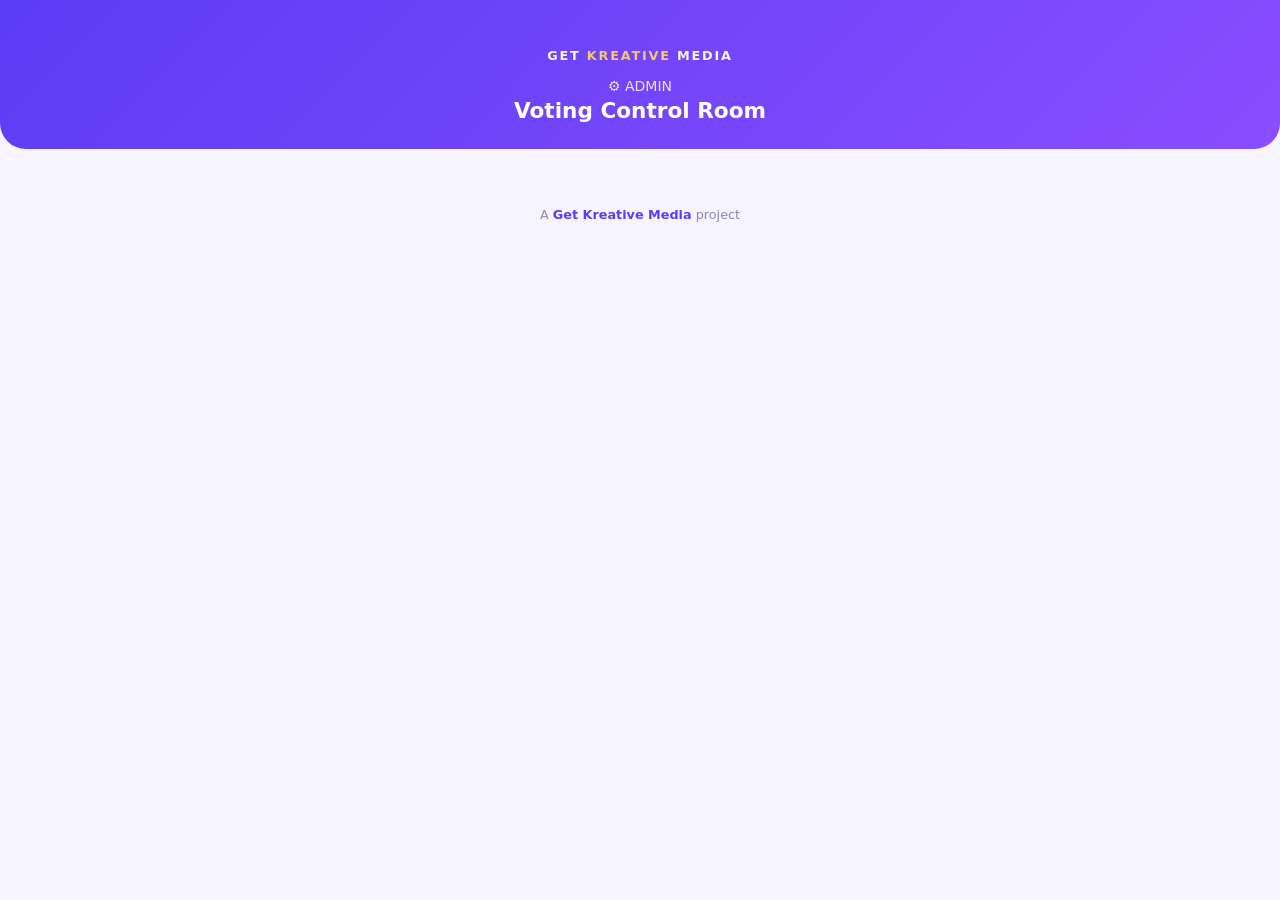
==== youth-sunday-voting/admin.html @ a2f6e1a0 "Add files via upload" ====
<!DOCTYPE html>
<html lang="en">
<head>
  <meta charset="UTF-8">
  <meta name="viewport" content="width=device-width, initial-scale=1">
  <title>Admin — Get Kreative Voting</title>
  <link href="https://cdn.jsdelivr.net/npm/bootstrap@5.3.3/dist/css/bootstrap.min.css" rel="stylesheet">
  <link href="style.css" rel="stylesheet">
</head>
<body>
  <div class="hero">
    <img src="logo.png" alt="Get Kreative" class="gk-logo" onerror="this.style.display='none'"><br>
    <div class="gk-wordmark mb-2">Get <b>Kreative</b> Media</div>
    <small>⚙️ ADMIN</small>
    <h1>Voting Control Room</h1>
  </div>
  <div class="container-narrow" id="app"></div>
  <div class="gk-footer">A <b>Get Kreative Media</b> project</div>
  <div id="flash" class="flash d-none"></div>

  <script src="https://cdn.jsdelivr.net/npm/@supabase/supabase-js@2"></script>
  <script src="https://cdnjs.cloudflare.com/ajax/libs/qrcodejs/1.0.0/qrcode.min.js"></script>
  <script src="config.js"></script>
  <script>
    let rooms = [], cur = null, parts = [], chan = null;
    init();

    function flash(msg) { const f = $("#flash"); f.textContent = msg; f.classList.remove("d-none"); setTimeout(() => f.classList.add("d-none"), 2200); }

    async function init() {
      const { data: { session } } = await sb.auth.getSession();
      if (session && !session.user.is_anonymous) return afterLogin();
      showLogin();
    }

    function showLogin(err = "") {
      $("#app").innerHTML = `
        <div class="card card-p"><div class="card-body">
          <h5 class="mb-3">Admin login</h5>
          ${err ? `<div class="alert alert-danger py-2">${esc(err)}</div>` : ""}
          <form onsubmit="login(event)">
            <input class="form-control mb-2" type="email" name="email" placeholder="Email" required autocomplete="username">
            <input class="form-control mb-3" type="password" name="password" placeholder="Password" required autocomplete="current-password">
            <button class="btn-brand w-100">Log in</button>
          </form>
        </div></div>`;
    }

    async function login(e) {
      e.preventDefault();
      const f = e.target;
      const { error } = await sb.auth.signInWithPassword({ email: f.email.value, password: f.password.value });
      if (error) return showLogin(error.message);
      afterLogin();
    }

    async function afterLogin() {
      const { data: { user } } = await sb.auth.getUser();
      const { data } = await sb.from("admins").select("user_id").eq("user_id", user.id).maybeSingle();
      if (!data) { await sb.auth.signOut(); return showLogin("This account is not an admin."); }
      loadRooms();
    }

    async function logout() { await sb.auth.signOut(); showLogin(); }

    // ---------- Room list ----------
    async function loadRooms() {
      const { data } = await sb.from("rooms").select("*").order("created_at", { ascending: false });
      rooms = data || [];
      viewList();
    }

    function badge(s) {
      return s === "open" ? '<span class="badge text-bg-success">Open</span>'
        : s === "closed" ? '<span class="badge text-bg-secondary">Closed</span>'
        : '<span class="badge text-bg-warning">Draft</span>';
    }

    function viewList() {
      cur = null;
      if (chan) { sb.removeChannel(chan); chan = null; }
      $("#app").innerHTML = `
        <div class="d-flex justify-content-between align-items-center mb-3">
          <h5 class="mb-0">Your sessions</h5>
          <button class="btn btn-sm btn-outline-secondary" onclick="logout()">Log out</button>
        </div>
        ${rooms.map(r => `
          <button class="btn btn-light card-p w-100 text-start p-3 mb-2" onclick="manage('${r.id}')">
            <div class="d-flex justify-content-between"><b>${esc(r.title)}</b>${badge(r.status)}</div>
            <small class="text-muted">${esc(r.description || "")}</small>
          </button>`).join("") || '<p class="text-muted">No sessions yet — create your first one below.</p>'}
        <div class="card card-p mt-4"><div class="card-body">
          <h6>➕ New session</h6>
          <form onsubmit="createRoom(event)">
            <input class="form-control mb-2" name="title" placeholder="Title e.g. Youth Sunday Presentations" required>
            <textarea class="form-control mb-3" name="description" rows="2" placeholder="Description (optional)"></textarea>
            <button class="btn-brand w-100">Create session</button>
          </form>
        </div></div>`;
    }

    async function createRoom(e) {
      e.preventDefault();
      const f = e.target;
      const { data, error } = await sb.from("rooms").insert({ title: f.title.value.trim(), description: f.description.value.trim() || null }).select().single();
      if (error) return alert(error.message);
      rooms.unshift(data);
      manage(data.id);
    }

    // ---------- Manage one room ----------
    async function manage(id) {
      cur = rooms.find(r => r.id === id);
      await loadParts();
      shell();
      renderParts();
      if (chan) sb.removeChannel(chan);
      chan = sb.channel("admin-" + id)
        .on("postgres_changes", { event: "*", schema: "public", table: "participants", filter: "room_id=eq." + id }, async () => { await loadParts(); renderParts(); })
        .subscribe();
    }

    async function loadParts() {
      const { data } = await sb.from("participants").select("*").eq("room_id", cur.id)
        .order("vote_count", { ascending: false }).order("created_at");
      parts = data || [];
    }

    function shell() {
      const voterUrl = new URL("index.html?room=" + cur.id, location.href).href;
      const screenUrl = new URL("screen.html?room=" + cur.id, location.href).href;
      $("#app").innerHTML = `
        <button class="btn btn-sm btn-link px-0 mb-2" onclick="loadRooms()">← All sessions</button>
        <div class="card card-p mb-3"><div class="card-body">
          <div class="d-flex justify-content-between align-items-start">
            <div><h5 class="mb-1">${esc(cur.title)}</h5><div class="small text-muted">${esc(cur.description || "")}</div></div>
            ${badge(cur.status)}
          </div>
          <div class="d-grid gap-2 mt-3">
            ${cur.status !== "open" ? `<button class="btn btn-success" onclick="setStatus('open')">▶ Open voting</button>` : ""}
            ${cur.status === "open" ? `<button class="btn btn-danger" onclick="setStatus('closed')">⏹ Close voting &amp; reveal winner</button>` : ""}
            ${cur.status === "closed" ? `<button class="btn btn-outline-secondary" onclick="setStatus('draft')">Back to draft</button>` : ""}
          </div>
        </div></div>

        <div class="card card-p mb-3"><div class="card-body text-center">
          <h6>📲 Share with the congregation</h6>
          <div id="qr" class="d-flex justify-content-center my-2"></div>
          <div class="input-group input-group-sm mb-2"><input class="form-control" readonly value="${voterUrl}" id="vlink"><button class="btn btn-outline-primary" onclick="copy('vlink')">Copy</button></div>
          <a class="btn btn-sm btn-outline-dark" href="${screenUrl}" target="_blank">🖥️ Open big-screen results</a>
        </div></div>

        <div class="card card-p mb-3"><div class="card-body">
          <h6>➕ Add participant</h6>
          <form onsubmit="addPart(event)">
            <input class="form-control mb-2" name="name" placeholder="Participant name" required>
            <input class="form-control mb-2" name="project" placeholder="Presentation / project title" required>
            <textarea class="form-control mb-3" name="description" rows="2" placeholder="Short description (optional)"></textarea>
            <button class="btn-brand w-100">Add participant</button>
          </form>
        </div></div>

        <h6 class="mb-2">Participants &amp; live votes</h6>
        <div id="plist"></div>

        <div class="d-grid gap-2 mt-4 mb-5">
          <button class="btn btn-outline-warning" onclick="resetVotes()">↺ Reset all votes to 0</button>
          <button class="btn btn-outline-danger" onclick="delRoom()">🗑 Delete this session</button>
        </div>`;
      new QRCode($("#qr"), { text: voterUrl, width: 170, height: 170 });
    }

    function renderParts() {
      const el = $("#plist"); if (!el) return;
      if (!parts.length) { el.innerHTML = '<p class="text-muted">No participants yet.</p>'; return; }
      const total = parts.reduce((a, b) => a + b.vote_count, 0);
      el.innerHTML = `<div class="small text-muted mb-2">${total} total votes</div>` + leaderboardHTML(parts) +
        `<details class="mt-2"><summary class="small text-muted">Remove a participant</summary>` +
        parts.map(p => `<div class="d-flex justify-content-between align-items-center py-1"><span>${esc(p.name)}</span><button class="btn btn-sm btn-outline-danger" onclick="delPart('${p.id}')">Remove</button></div>`).join("") +
        `</details>`;
    }

    async function setStatus(s) {
      if (s === "closed" && !confirm("Close voting? Members won't be able to vote or change votes.")) return;
      const { error } = await sb.from("rooms").update({ status: s }).eq("id", cur.id);
      if (error) return alert(error.message);
      cur.status = s; shell(); renderParts();
      flash(s === "open" ? "Voting is OPEN" : s === "closed" ? "Voting closed" : "Back to draft");
    }

    async function addPart(e) {
      e.preventDefault();
      const f = e.target;
      const { error } = await sb.from("participants").insert({
        room_id: cur.id, name: f.name.value.trim(), project: f.project.value.trim(), description: f.description.value.trim() || null });
      if (error) return alert(error.message);
      f.reset(); await loadParts(); renderParts(); flash("Participant added");
    }

    async function delPart(id) {
      if (!confirm("Remove this participant and their votes?")) return;
      await sb.from("participants").delete().eq("id", id);
      await loadParts(); renderParts();
    }

    async function resetVotes() {
      if (!confirm("Reset ALL votes in this session to zero?")) return;
      const { error } = await sb.rpc("reset_room_votes", { p_room: cur.id });
      if (error) return alert(error.message);
      await loadParts(); renderParts(); flash("Votes reset");
    }

    async function delRoom() {
      if (!confirm("Delete this whole session? This cannot be undone.")) return;
      await sb.from("rooms").delete().eq("id", cur.id);
      await loadRooms();
    }

    function copy(id) { const i = document.getElementById(id); i.select(); navigator.clipboard?.writeText(i.value); flash("Link copied"); }
  </script>
</body>
</html>
---- youth-sunday-voting/style.css ----
/* ===== GET KREATIVE BRAND COLOURS — change these 3 lines to match your official palette ===== */
:root { --brand: #5b3df5; --brand2: #ff7a59; --bg: #f5f4ff; }
/* ============================================================================================ */
.gk-logo { height: 46px; width: auto; max-width: 160px; object-fit: contain; margin-bottom: .35rem; }
.gk-wordmark { font-weight: 800; letter-spacing: .14em; font-size: .8rem; text-transform: uppercase; opacity: .95; }
.gk-wordmark b { color: #ffd166; }
.gk-footer { text-align: center; padding: 1.5rem 1rem 2rem; color: #8b87b8; font-size: .8rem; }
.gk-footer b { color: var(--brand); }
.screen-body .gk-footer { color: #b9b4e8; }
.screen-body .gk-footer b { color: #ffd166; }
body { background: var(--bg); font-family: system-ui, -apple-system, "Segoe UI", Roboto, sans-serif; -webkit-tap-highlight-color: transparent; }
.hero { background: linear-gradient(135deg, #5b3df5, #8a4dff); color: #fff; padding: 1.4rem 1rem 1.6rem; border-radius: 0 0 26px 26px; text-align: center; }
.hero h1 { font-size: 1.35rem; font-weight: 800; margin: 0; }
.hero small { opacity: .85; }
.container-narrow { max-width: 580px; margin: 0 auto; padding: 1rem; }
.card-p { border: 0; border-radius: 18px; box-shadow: 0 4px 14px rgba(91, 61, 245, .10); }
.btn-brand { background: var(--brand); color: #fff; border: 0; border-radius: 12px; padding: .8rem 1rem; font-weight: 600; }
.btn-brand:hover, .btn-brand:focus { background: #4a2fe0; color: #fff; }
.btn-voted { background: #16a34a; color: #fff; border: 0; border-radius: 12px; padding: .8rem 1rem; font-weight: 600; }
.bar { height: 12px; border-radius: 99px; background: #e8e6fb; overflow: hidden; }
.bar > span { display: block; height: 100%; background: linear-gradient(90deg, var(--brand), var(--brand2)); transition: width .6s ease; }
.rank { flex: 0 0 auto; width: 36px; height: 36px; border-radius: 50%; background: #ede9ff; color: var(--brand); display: grid; place-items: center; font-weight: 700; }
.rank.r1 { background: #facc15; color: #422006; }
.rank-big { width: 56px; height: 56px; font-size: 1.5rem; }
.leader { outline: 2px solid #facc15; }
.min-w-0 { min-width: 0; }
.nav-pills .nav-link { border-radius: 12px; font-weight: 600; color: var(--brand); }
.nav-pills .nav-link.active { background: var(--brand); color: #fff; }
.flash { position: fixed; left: 50%; bottom: 20px; transform: translateX(-50%); background: #111827; color: #fff; padding: .7rem 1.2rem; border-radius: 99px; z-index: 99; font-weight: 600; box-shadow: 0 6px 20px rgba(0,0,0,.25); }
.form-control, .form-select { border-radius: 12px; padding: .7rem .9rem; font-size: 16px; } /* 16px stops iPhone zoom */
.screen-body { background: #0f0b2e; color: #fff; min-height: 100vh; }
.screen-body .card-p { background: #1c1650; color: #fff; }
.screen-body .text-muted { color: #b9b4e8 !important; }
.screen-body .bar { background: #2e2780; }
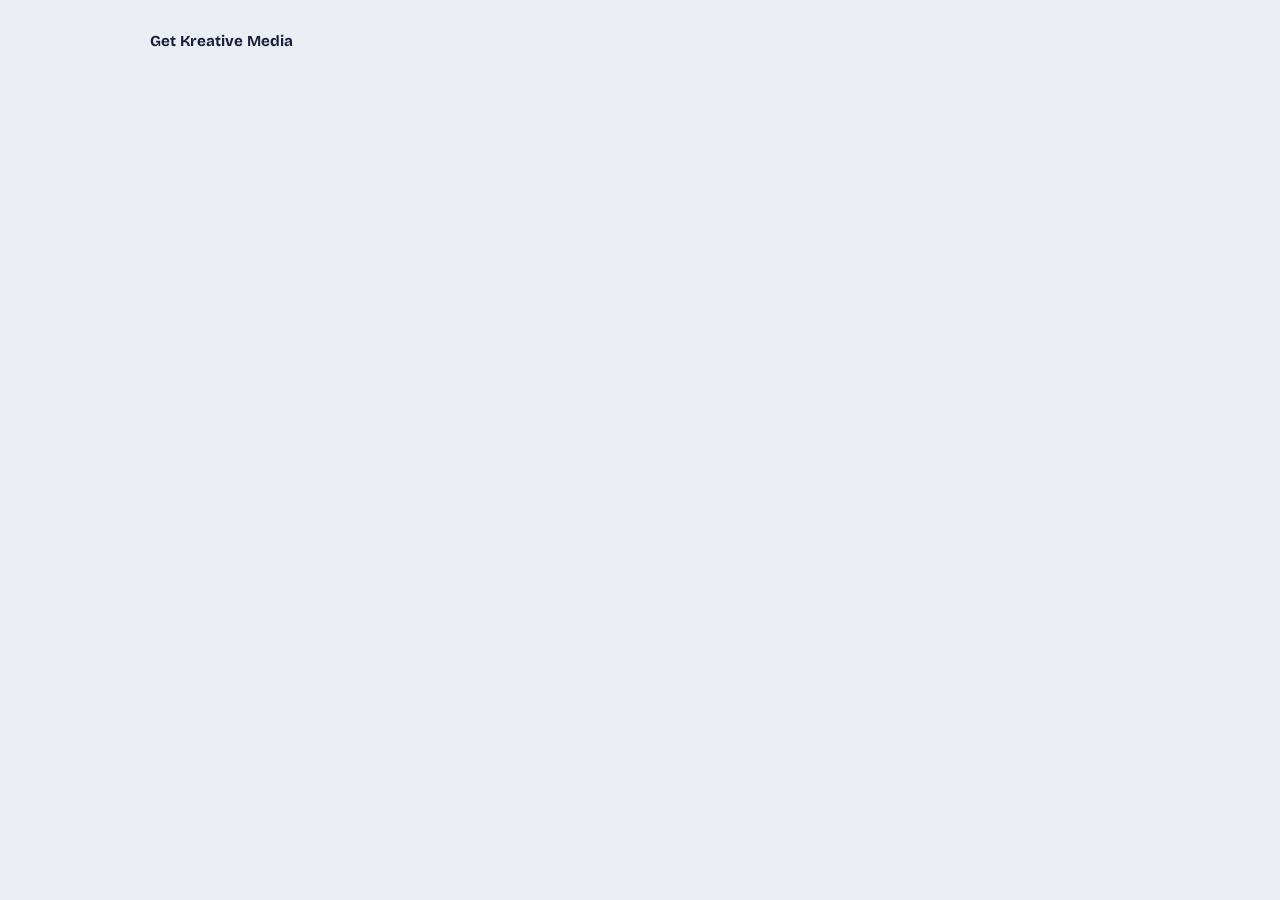
==== commit ea8f0767: "Add files via upload" ====
--- a/youth-sunday-voting/admin.html
+++ b/youth-sunday-voting/admin.html
@@ -3,29 +3,28 @@
 <head>
   <meta charset="UTF-8">
   <meta name="viewport" content="width=device-width, initial-scale=1">
-  <title>Admin — Get Kreative Voting</title>
-  <link href="https://cdn.jsdelivr.net/npm/bootstrap@5.3.3/dist/css/bootstrap.min.css" rel="stylesheet">
+  <meta name="theme-color" content="#5b3df5">
+  <title>Admin | Get Kreative Voting</title>
   <link href="style.css" rel="stylesheet">
 </head>
 <body>
-  <div class="hero">
-    <img src="logo.png" alt="Get Kreative" class="gk-logo" onerror="this.style.display='none'"><br>
-    <div class="gk-wordmark mb-2">Get <b>Kreative</b> Media</div>
-    <small>⚙️ ADMIN</small>
-    <h1>Voting Control Room</h1>
-  </div>
-  <div class="container-narrow" id="app"></div>
-  <div class="gk-footer">A <b>Get Kreative Media</b> project</div>
-  <div id="flash" class="flash d-none"></div>
+  <main class="wrap">
+    <div class="topbar">
+      <div class="brand"><img src="logo.png" alt="" onerror="this.style.display='none'"><span>Get Kreative Media</span></div>
+      <div id="navRight"></div>
+    </div>
+    <div id="app"></div>
+  </main>
+
+  <div id="toast" class="toast" role="status" aria-live="polite" hidden></div>
 
   <script src="https://cdn.jsdelivr.net/npm/@supabase/supabase-js@2"></script>
   <script src="https://cdnjs.cloudflare.com/ajax/libs/qrcodejs/1.0.0/qrcode.min.js"></script>
   <script src="config.js"></script>
+  <script src="ui.js"></script>
   <script>
     let rooms = [], cur = null, parts = [], chan = null;
     init();
-
-    function flash(msg) { const f = $("#flash"); f.textContent = msg; f.classList.remove("d-none"); setTimeout(() => f.classList.add("d-none"), 2200); }
 
     async function init() {
       const { data: { session } } = await sb.auth.getSession();
@@ -33,159 +32,153 @@
       showLogin();
     }
 
+    // ---------- Login ----------
     function showLogin(err = "") {
-      $("#app").innerHTML = `
-        <div class="card card-p"><div class="card-body">
-          <h5 class="mb-3">Admin login</h5>
-          ${err ? `<div class="alert alert-danger py-2">${esc(err)}</div>` : ""}
-          <form onsubmit="login(event)">
-            <input class="form-control mb-2" type="email" name="email" placeholder="Email" required autocomplete="username">
-            <input class="form-control mb-3" type="password" name="password" placeholder="Password" required autocomplete="current-password">
-            <button class="btn-brand w-100">Log in</button>
-          </form>
-        </div></div>`;
+      $("#navRight").innerHTML = "";
+      $("#app").innerHTML = '<div class="narrow"><div class="tile t-brand" style="padding:24px">' +
+        '<h1 style="font-size:2rem;font-weight:800;letter-spacing:-.03em;line-height:1">Admin login</h1>' +
+        '<p style="margin:8px 0 18px;opacity:.9">Sign in to manage voting sessions.</p>' +
+        (err ? '<div class="note" style="margin-bottom:14px;color:var(--ink)"><b>Could not sign in</b>' + esc(err) + "</div>" : "") +
+        '<form class="form" onsubmit="login(event)">' +
+        '<label>Email<input class="field" type="email" name="email" required autocomplete="username"></label>' +
+        '<label>Password<input class="field" type="password" name="password" required autocomplete="current-password"></label>' +
+        '<button class="btn light block">Log in</button></form></div></div>';
     }
 
     async function login(e) {
       e.preventDefault();
       const f = e.target;
       const { error } = await sb.auth.signInWithPassword({ email: f.email.value, password: f.password.value });
-      if (error) return showLogin(error.message);
+      if (error) return showLogin("Check your email and password and try again.");
       afterLogin();
     }
 
     async function afterLogin() {
       const { data: { user } } = await sb.auth.getUser();
       const { data } = await sb.from("admins").select("user_id").eq("user_id", user.id).maybeSingle();
-      if (!data) { await sb.auth.signOut(); return showLogin("This account is not an admin."); }
+      if (!data) { await sb.auth.signOut(); return showLogin("This account is not set up as an admin. Run the admin SQL from the README with this email."); }
+      $("#navRight").innerHTML = '<button class="btn small ghost" onclick="logout()">Log out</button>';
       loadRooms();
     }
 
     async function logout() { await sb.auth.signOut(); showLogin(); }
 
-    // ---------- Room list ----------
+    // ---------- Session list ----------
     async function loadRooms() {
       const { data } = await sb.from("rooms").select("*").order("created_at", { ascending: false });
       rooms = data || [];
       viewList();
     }
 
-    function badge(s) {
-      return s === "open" ? '<span class="badge text-bg-success">Open</span>'
-        : s === "closed" ? '<span class="badge text-bg-secondary">Closed</span>'
-        : '<span class="badge text-bg-warning">Draft</span>';
+    function pill(s) {
+      const label = s === "open" ? "Voting open" : s === "closed" ? "Voting closed" : "Draft";
+      const dot = s === "open" ? '<span class="dot"></span>' : '<span class="dot off"></span>';
+      return '<span class="pill dark">' + dot + label + "</span>";
     }
 
     function viewList() {
       cur = null;
       if (chan) { sb.removeChannel(chan); chan = null; }
-      $("#app").innerHTML = `
-        <div class="d-flex justify-content-between align-items-center mb-3">
-          <h5 class="mb-0">Your sessions</h5>
-          <button class="btn btn-sm btn-outline-secondary" onclick="logout()">Log out</button>
-        </div>
-        ${rooms.map(r => `
-          <button class="btn btn-light card-p w-100 text-start p-3 mb-2" onclick="manage('${r.id}')">
-            <div class="d-flex justify-content-between"><b>${esc(r.title)}</b>${badge(r.status)}</div>
-            <small class="text-muted">${esc(r.description || "")}</small>
-          </button>`).join("") || '<p class="text-muted">No sessions yet — create your first one below.</p>'}
-        <div class="card card-p mt-4"><div class="card-body">
-          <h6>➕ New session</h6>
-          <form onsubmit="createRoom(event)">
-            <input class="form-control mb-2" name="title" placeholder="Title e.g. Youth Sunday Presentations" required>
-            <textarea class="form-control mb-3" name="description" rows="2" placeholder="Description (optional)"></textarea>
-            <button class="btn-brand w-100">Create session</button>
-          </form>
-        </div></div>`;
+      $("#app").innerHTML = '<div class="bento">' +
+        '<div class="tile t-brand span-all" style="min-height:170px;display:flex;flex-direction:column;justify-content:flex-end">' +
+        '<h1 style="font-size:clamp(2rem,8vw,3.2rem);font-weight:800;letter-spacing:-.03em;line-height:1">Your sessions</h1>' +
+        '<p style="margin-top:8px;opacity:.9">Create a session, add the participants, then open voting.</p></div>' +
+        rooms.map((r) => '<button class="tile session" data-room="' + r.id + '">' + pill(r.status) +
+          "<b>" + esc(r.title) + '</b><span class="sub">' + esc(r.description || "No description") + "</span></button>").join("") +
+        '<div class="tile t-sun span-2"><h2 style="font-size:1.4rem;font-weight:800;letter-spacing:-.02em;margin-bottom:12px">New session</h2>' +
+        '<form class="form" onsubmit="createRoom(event)">' +
+        '<label>Title<input class="field" name="title" placeholder="Youth Sunday Presentations" required></label>' +
+        '<label>Description (optional)<textarea class="field" name="description" rows="2"></textarea></label>' +
+        '<button class="btn block">Create session</button></form></div></div>';
+      $("#app").querySelectorAll("[data-room]").forEach((b) => (b.onclick = () => manage(b.dataset.room)));
     }
 
     async function createRoom(e) {
       e.preventDefault();
       const f = e.target;
       const { data, error } = await sb.from("rooms").insert({ title: f.title.value.trim(), description: f.description.value.trim() || null }).select().single();
-      if (error) return alert(error.message);
+      if (error) return toast("Couldn't create the session: " + error.message);
       rooms.unshift(data);
       manage(data.id);
     }
 
-    // ---------- Manage one room ----------
+    // ---------- One session ----------
     async function manage(id) {
-      cur = rooms.find(r => r.id === id);
+      cur = rooms.find((r) => r.id === id);
       await loadParts();
       shell();
-      renderParts();
+      paint();
       if (chan) sb.removeChannel(chan);
       chan = sb.channel("admin-" + id)
-        .on("postgres_changes", { event: "*", schema: "public", table: "participants", filter: "room_id=eq." + id }, async () => { await loadParts(); renderParts(); })
+        .on("postgres_changes", { event: "*", schema: "public", table: "participants", filter: "room_id=eq." + id }, async () => { await loadParts(); paint(); })
         .subscribe();
     }
 
     async function loadParts() {
       const { data } = await sb.from("participants").select("*").eq("room_id", cur.id)
         .order("vote_count", { ascending: false }).order("created_at");
-      parts = data || [];
+      parts = sortedByVotes(data || []);
     }
 
     function shell() {
       const voterUrl = new URL("index.html?room=" + cur.id, location.href).href;
       const screenUrl = new URL("screen.html?room=" + cur.id, location.href).href;
-      $("#app").innerHTML = `
-        <button class="btn btn-sm btn-link px-0 mb-2" onclick="loadRooms()">← All sessions</button>
-        <div class="card card-p mb-3"><div class="card-body">
-          <div class="d-flex justify-content-between align-items-start">
-            <div><h5 class="mb-1">${esc(cur.title)}</h5><div class="small text-muted">${esc(cur.description || "")}</div></div>
-            ${badge(cur.status)}
-          </div>
-          <div class="d-grid gap-2 mt-3">
-            ${cur.status !== "open" ? `<button class="btn btn-success" onclick="setStatus('open')">▶ Open voting</button>` : ""}
-            ${cur.status === "open" ? `<button class="btn btn-danger" onclick="setStatus('closed')">⏹ Close voting &amp; reveal winner</button>` : ""}
-            ${cur.status === "closed" ? `<button class="btn btn-outline-secondary" onclick="setStatus('draft')">Back to draft</button>` : ""}
-          </div>
-        </div></div>
-
-        <div class="card card-p mb-3"><div class="card-body text-center">
-          <h6>📲 Share with the congregation</h6>
-          <div id="qr" class="d-flex justify-content-center my-2"></div>
-          <div class="input-group input-group-sm mb-2"><input class="form-control" readonly value="${voterUrl}" id="vlink"><button class="btn btn-outline-primary" onclick="copy('vlink')">Copy</button></div>
-          <a class="btn btn-sm btn-outline-dark" href="${screenUrl}" target="_blank">🖥️ Open big-screen results</a>
-        </div></div>
-
-        <div class="card card-p mb-3"><div class="card-body">
-          <h6>➕ Add participant</h6>
-          <form onsubmit="addPart(event)">
-            <input class="form-control mb-2" name="name" placeholder="Participant name" required>
-            <input class="form-control mb-2" name="project" placeholder="Presentation / project title" required>
-            <textarea class="form-control mb-3" name="description" rows="2" placeholder="Short description (optional)"></textarea>
-            <button class="btn-brand w-100">Add participant</button>
-          </form>
-        </div></div>
-
-        <h6 class="mb-2">Participants &amp; live votes</h6>
-        <div id="plist"></div>
-
-        <div class="d-grid gap-2 mt-4 mb-5">
-          <button class="btn btn-outline-warning" onclick="resetVotes()">↺ Reset all votes to 0</button>
-          <button class="btn btn-outline-danger" onclick="delRoom()">🗑 Delete this session</button>
-        </div>`;
-      new QRCode($("#qr"), { text: voterUrl, width: 170, height: 170 });
-    }
-
-    function renderParts() {
-      const el = $("#plist"); if (!el) return;
-      if (!parts.length) { el.innerHTML = '<p class="text-muted">No participants yet.</p>'; return; }
+      const action =
+        cur.status !== "open" ? '<button class="btn go" onclick="setStatus(\'open\')">Open voting</button>' :
+        '<button class="btn stop" onclick="setStatus(\'closed\')">Close voting and show winner</button>';
+      const back = cur.status === "closed" ? '<button class="link" onclick="setStatus(\'draft\')" style="margin-top:4px">Move back to draft</button>' : "";
+
+      $("#app").innerHTML =
+        '<button class="link" onclick="loadRooms()" style="margin:0 2px 12px">Back to all sessions</button>' +
+        '<div class="bento">' +
+          '<div class="tile t-brand hero-title">' + pill(cur.status).replace("pill dark", "pill") +
+            "<h1>" + esc(cur.title) + '</h1><p class="lede">' + esc(cur.description || "") + "</p>" +
+            '<div style="display:grid;gap:6px;justify-items:start">' + action + back + "</div></div>" +
+          '<div class="tile t-sun stat"><div class="num" id="aVotes">0</div><div class="cap">votes cast</div></div>' +
+          '<div class="tile t-mint stat"><div class="num" id="aParts">0</div><div class="cap" id="aPartsCap">participants</div></div>' +
+          '<div class="tile t-white sharebox span-2"><b>Share with the congregation</b>' +
+            '<div class="qr" id="qr"></div>' +
+            '<div class="linkrow"><input class="field" readonly value="' + voterUrl + '" id="vlink" aria-label="Voting link"><button class="btn small" onclick="copyLink()">Copy</button></div>' +
+            '<a class="btn small ghost" href="' + screenUrl + '" target="_blank" rel="noopener">Open the big-screen results</a></div>' +
+        "</div>" +
+        '<h2 class="section">Live results</h2><div class="bento" id="board"></div>' +
+        '<h2 class="section">Participants</h2>' +
+        '<div class="bento">' +
+          '<div class="tile t-lilac span-2"><h3 style="font-size:1.25rem;font-weight:800;letter-spacing:-.02em;margin-bottom:12px">Add a participant</h3>' +
+            '<form class="form" onsubmit="addPart(event)">' +
+            '<label>Name<input class="field" name="name" required></label>' +
+            '<label>Presentation or project title<input class="field" name="project" required></label>' +
+            '<label>Short description (optional)<textarea class="field" name="description" rows="2"></textarea></label>' +
+            '<button class="btn block">Add participant</button></form></div>' +
+          '<div class="tile t-white span-2"><h3 style="font-size:1.25rem;font-weight:800;letter-spacing:-.02em;margin-bottom:8px">Remove a participant</h3><div id="manageList"></div></div>' +
+        "</div>" +
+        '<h2 class="section">Danger zone</h2>' +
+        '<div class="bento"><div class="tile t-white span-all" style="display:flex;flex-wrap:wrap;gap:10px">' +
+          '<button class="btn ghost" onclick="resetVotes()">Reset all votes to 0</button>' +
+          '<button class="btn stop" onclick="delRoom()">Delete this session</button></div></div>';
+      new QRCode($("#qr"), { text: voterUrl, width: 168, height: 168 });
+    }
+
+    function paint() {
+      if (!$("#board")) return;
       const total = parts.reduce((a, b) => a + b.vote_count, 0);
-      el.innerHTML = `<div class="small text-muted mb-2">${total} total votes</div>` + leaderboardHTML(parts) +
-        `<details class="mt-2"><summary class="small text-muted">Remove a participant</summary>` +
-        parts.map(p => `<div class="d-flex justify-content-between align-items-center py-1"><span>${esc(p.name)}</span><button class="btn btn-sm btn-outline-danger" onclick="delPart('${p.id}')">Remove</button></div>`).join("") +
-        `</details>`;
+      $("#aVotes").textContent = total;
+      $("#aParts").textContent = parts.length;
+      $("#aPartsCap").textContent = parts.length === 1 ? "participant" : "participants";
+      renderBoard($("#board"), parts, { closed: cur.status === "closed" });
+      $("#manageList").innerHTML = parts.length
+        ? parts.map((p) => '<div class="manage-row"><span>' + esc(p.name) + '</span><button class="btn small ghost" data-del="' + p.id + '">Remove</button></div>').join("")
+        : '<p style="opacity:.8">No participants yet.</p>';
+      $("#manageList").querySelectorAll("[data-del]").forEach((b) => (b.onclick = () => delPart(b.dataset.del)));
     }
 
     async function setStatus(s) {
-      if (s === "closed" && !confirm("Close voting? Members won't be able to vote or change votes.")) return;
+      if (s === "closed" && !confirm("Close voting? Members won't be able to vote or change their vote.")) return;
       const { error } = await sb.from("rooms").update({ status: s }).eq("id", cur.id);
-      if (error) return alert(error.message);
-      cur.status = s; shell(); renderParts();
-      flash(s === "open" ? "Voting is OPEN" : s === "closed" ? "Voting closed" : "Back to draft");
+      if (error) return toast("Couldn't update the session: " + error.message);
+      cur.status = s;
+      shell(); paint();
+      toast(s === "open" ? "Voting is open" : s === "closed" ? "Voting is closed" : "Moved back to draft");
     }
 
     async function addPart(e) {
@@ -193,30 +186,34 @@
       const f = e.target;
       const { error } = await sb.from("participants").insert({
         room_id: cur.id, name: f.name.value.trim(), project: f.project.value.trim(), description: f.description.value.trim() || null });
-      if (error) return alert(error.message);
-      f.reset(); await loadParts(); renderParts(); flash("Participant added");
+      if (error) return toast("Couldn't add the participant: " + error.message);
+      f.reset(); await loadParts(); paint(); toast("Participant added");
     }
 
     async function delPart(id) {
       if (!confirm("Remove this participant and their votes?")) return;
       await sb.from("participants").delete().eq("id", id);
-      await loadParts(); renderParts();
+      await loadParts(); paint(); toast("Participant removed");
     }
 
     async function resetVotes() {
-      if (!confirm("Reset ALL votes in this session to zero?")) return;
+      if (!confirm("Reset all votes in this session to zero? This can't be undone.")) return;
       const { error } = await sb.rpc("reset_room_votes", { p_room: cur.id });
-      if (error) return alert(error.message);
-      await loadParts(); renderParts(); flash("Votes reset");
+      if (error) return toast("Couldn't reset the votes: " + error.message);
+      await loadParts(); paint(); toast("Votes reset to 0");
     }
 
     async function delRoom() {
-      if (!confirm("Delete this whole session? This cannot be undone.")) return;
+      if (!confirm("Delete this whole session? This can't be undone.")) return;
       await sb.from("rooms").delete().eq("id", cur.id);
       await loadRooms();
     }
 
-    function copy(id) { const i = document.getElementById(id); i.select(); navigator.clipboard?.writeText(i.value); flash("Link copied"); }
+    function copyLink() {
+      const i = $("#vlink"); i.select();
+      navigator.clipboard?.writeText(i.value);
+      toast("Link copied");
+    }
   </script>
 </body>
 </html>
--- a/youth-sunday-voting/style.css
+++ b/youth-sunday-voting/style.css
@@ -1,34 +1,248 @@
-/* ===== GET KREATIVE BRAND COLOURS — change these 3 lines to match your official palette ===== */
-:root { --brand: #5b3df5; --brand2: #ff7a59; --bg: #f5f4ff; }
-/* ============================================================================================ */
-.gk-logo { height: 46px; width: auto; max-width: 160px; object-fit: contain; margin-bottom: .35rem; }
-.gk-wordmark { font-weight: 800; letter-spacing: .14em; font-size: .8rem; text-transform: uppercase; opacity: .95; }
-.gk-wordmark b { color: #ffd166; }
-.gk-footer { text-align: center; padding: 1.5rem 1rem 2rem; color: #8b87b8; font-size: .8rem; }
-.gk-footer b { color: var(--brand); }
-.screen-body .gk-footer { color: #b9b4e8; }
-.screen-body .gk-footer b { color: #ffd166; }
-body { background: var(--bg); font-family: system-ui, -apple-system, "Segoe UI", Roboto, sans-serif; -webkit-tap-highlight-color: transparent; }
-.hero { background: linear-gradient(135deg, #5b3df5, #8a4dff); color: #fff; padding: 1.4rem 1rem 1.6rem; border-radius: 0 0 26px 26px; text-align: center; }
-.hero h1 { font-size: 1.35rem; font-weight: 800; margin: 0; }
-.hero small { opacity: .85; }
-.container-narrow { max-width: 580px; margin: 0 auto; padding: 1rem; }
-.card-p { border: 0; border-radius: 18px; box-shadow: 0 4px 14px rgba(91, 61, 245, .10); }
-.btn-brand { background: var(--brand); color: #fff; border: 0; border-radius: 12px; padding: .8rem 1rem; font-weight: 600; }
-.btn-brand:hover, .btn-brand:focus { background: #4a2fe0; color: #fff; }
-.btn-voted { background: #16a34a; color: #fff; border: 0; border-radius: 12px; padding: .8rem 1rem; font-weight: 600; }
-.bar { height: 12px; border-radius: 99px; background: #e8e6fb; overflow: hidden; }
-.bar > span { display: block; height: 100%; background: linear-gradient(90deg, var(--brand), var(--brand2)); transition: width .6s ease; }
-.rank { flex: 0 0 auto; width: 36px; height: 36px; border-radius: 50%; background: #ede9ff; color: var(--brand); display: grid; place-items: center; font-weight: 700; }
-.rank.r1 { background: #facc15; color: #422006; }
-.rank-big { width: 56px; height: 56px; font-size: 1.5rem; }
-.leader { outline: 2px solid #facc15; }
-.min-w-0 { min-width: 0; }
-.nav-pills .nav-link { border-radius: 12px; font-weight: 600; color: var(--brand); }
-.nav-pills .nav-link.active { background: var(--brand); color: #fff; }
-.flash { position: fixed; left: 50%; bottom: 20px; transform: translateX(-50%); background: #111827; color: #fff; padding: .7rem 1.2rem; border-radius: 99px; z-index: 99; font-weight: 600; box-shadow: 0 6px 20px rgba(0,0,0,.25); }
-.form-control, .form-select { border-radius: 12px; padding: .7rem .9rem; font-size: 16px; } /* 16px stops iPhone zoom */
-.screen-body { background: #0f0b2e; color: #fff; min-height: 100vh; }
-.screen-body .card-p { background: #1c1650; color: #fff; }
-.screen-body .text-muted { color: #b9b4e8 !important; }
-.screen-body .bar { background: #2e2780; }
+/* ============================================================
+   Get Kreative voting: bento look
+   Change the colours in :root to match your brand.
+   ============================================================ */
+@font-face {
+  font-family: "Bricolage Grotesque";
+  src: url("fonts/bricolage-grotesque.woff2") format("woff2");
+  font-weight: 200 800;
+  font-display: swap;
+}
+
+:root {
+  --ink: #1b1f3b;
+  --paper: #eceef6;
+  --brand: #5b3df5;      /* Get Kreative purple: change me */
+  --white: #ffffff;
+  --radius: 24px;
+  --gap: 12px;
+  --font: "Bricolage Grotesque", system-ui, -apple-system, "Segoe UI", Roboto, sans-serif;
+}
+
+* { box-sizing: border-box; }
+html { -webkit-text-size-adjust: 100%; }
+body {
+  margin: 0;
+  background: var(--paper);
+  color: var(--ink);
+  font-family: var(--font);
+  font-size: 1rem;
+  line-height: 1.45;
+  -webkit-tap-highlight-color: transparent;
+}
+h1, h2, h3, p { margin: 0; }
+img { max-width: 100%; }
+[hidden] { display: none !important; }
+
+:focus-visible { outline: 3px solid var(--ink); outline-offset: 3px; }
+.t-brand :focus-visible, .t-ink :focus-visible, .screen :focus-visible { outline-color: #fff; }
+
+.wrap { max-width: 1040px; margin: 0 auto; padding: 14px 14px 48px; }
+.narrow { max-width: 460px; margin: 0 auto; }
+
+/* ---------- the bento grid ---------- */
+.bento {
+  display: grid;
+  grid-template-columns: repeat(2, minmax(0, 1fr));
+  grid-auto-flow: dense;
+  gap: var(--gap);
+}
+.span-all { grid-column: 1 / -1; }
+.span-2 { grid-column: span 2; }
+
+.tile {
+  position: relative;
+  min-width: 0;
+  padding: 18px;
+  border-radius: var(--radius);
+  background: var(--white);
+  overflow: hidden;
+}
+.t-brand { background: var(--brand); color: #fff; }
+.t-ink   { background: var(--ink);   color: #fff; }
+.t-sun   { background: #ffd23f; }
+.t-sky   { background: #8ec5ff; }
+.t-pink  { background: #ffa8c5; }
+.t-mint  { background: #7ee0a9; }
+.t-lilac { background: #c4b5fd; }
+.t-peach { background: #ffb68a; }
+
+@media (min-width: 720px) {
+  .wrap { padding: 28px 28px 64px; }
+  .bento { grid-template-columns: repeat(4, minmax(0, 1fr)); gap: 16px; }
+  .tile { padding: 22px; }
+}
+
+/* ---------- brand line ---------- */
+.brand { display: flex; align-items: center; gap: 10px; font-weight: 700; font-size: 0.95rem; }
+.brand img { height: 32px; width: auto; max-width: 120px; object-fit: contain; }
+
+/* ---------- headline tile ---------- */
+.hero-title { grid-column: span 2; display: flex; flex-direction: column; gap: 14px; min-height: 190px; }
+.hero-title h1 {
+  font-size: clamp(2rem, 8.5vw, 3.4rem);
+  font-weight: 800;
+  line-height: 1;
+  letter-spacing: -0.03em;
+  text-wrap: balance;
+  margin-top: auto;
+}
+.hero-title .lede { opacity: 0.88; max-width: 34ch; }
+@media (min-width: 720px) { .hero-title { grid-row: span 2; min-height: 280px; } }
+
+/* ---------- stat tiles ---------- */
+.stat { display: flex; flex-direction: column; justify-content: space-between; gap: 10px; min-height: 120px; }
+.stat .num {
+  font-size: clamp(2.4rem, 11vw, 3.6rem);
+  font-weight: 800;
+  line-height: 1;
+  letter-spacing: -0.03em;
+  font-variant-numeric: tabular-nums;
+}
+.stat .num.word { font-size: clamp(1.8rem, 8vw, 2.6rem); }
+.stat .cap { font-size: 0.92rem; opacity: 0.8; }
+.mine { grid-column: span 2; display: flex; flex-direction: column; justify-content: center; gap: 4px; min-height: 100px; }
+.mine .cap { font-size: 0.92rem; opacity: 0.8; }
+.mine .big { font-size: clamp(1.4rem, 5.5vw, 2rem); font-weight: 800; line-height: 1.1; letter-spacing: -0.02em; overflow-wrap: anywhere; }
+
+.dot { display: inline-block; width: 10px; height: 10px; border-radius: 50%; background: #17a864; margin-right: 8px; vertical-align: middle; }
+.dot.off { background: #8d90a8; }
+
+/* ---------- tabs ---------- */
+.seg { display: flex; gap: 4px; margin: 16px 0 14px; padding: 4px; background: #fff; border-radius: 999px; }
+.seg button {
+  flex: 1; min-height: 46px; border: 0; border-radius: 999px; background: transparent;
+  color: var(--ink); font: inherit; font-weight: 700; cursor: pointer;
+}
+.seg button[aria-pressed="true"] { background: var(--ink); color: #fff; }
+
+.hint { margin: 0 2px 12px; font-size: 0.98rem; opacity: 0.85; max-width: 60ch; }
+
+/* ---------- buttons ---------- */
+.btn {
+  appearance: none; display: inline-flex; align-items: center; justify-content: center; gap: 8px;
+  min-height: 52px; padding: 0 20px; border: 0; border-radius: 16px;
+  background: var(--ink); color: #fff; font: inherit; font-weight: 700; text-decoration: none;
+  cursor: pointer; transition: transform 0.12s ease;
+}
+.btn:active { transform: scale(0.98); }
+.btn.block { width: 100%; }
+.btn.small { min-height: 42px; padding: 0 14px; border-radius: 12px; font-size: 0.95rem; }
+.btn.light { background: #fff; color: var(--ink); }
+.btn.ghost { background: rgba(27, 31, 59, 0.1); color: var(--ink); }
+.btn.go { background: #17a864; color: #fff; }
+.btn.stop { background: #d92d4f; color: #fff; }
+.btn[disabled] { background: rgba(27, 31, 59, 0.14); color: var(--ink); cursor: default; transform: none; }
+.t-brand .btn:not(.light) { background: #fff; color: var(--brand); }
+.t-brand .btn.go { background: #17a864; color: #fff; }
+.t-brand .btn.stop { background: #d92d4f; color: #fff; }
+.link { background: none; border: 0; padding: 0; font: inherit; font-weight: 600; text-decoration: underline; cursor: pointer; color: inherit; }
+
+/* ---------- vote cards ---------- */
+.picks { display: grid; gap: var(--gap); grid-template-columns: minmax(0, 1fr); }
+@media (min-width: 720px) {
+  .picks { grid-template-columns: repeat(2, minmax(0, 1fr)); gap: 16px; }
+  .picks .pick:last-child:nth-child(odd) { grid-column: 1 / -1; }
+}
+.pick { background: var(--c); display: flex; flex-direction: column; padding: 22px; }
+.pick h2 { font-size: 1.7rem; font-weight: 800; line-height: 1.05; letter-spacing: -0.02em; padding-right: 84px; overflow-wrap: anywhere; }
+.pick .proj { font-weight: 700; font-size: 1.05rem; margin-top: 8px; }
+.pick .desc { margin: 10px 0 20px; opacity: 0.85; max-width: 52ch; }
+.pick .btn { margin-top: auto; }
+.sticker {
+  position: absolute; top: 16px; right: 14px; transform: rotate(5deg);
+  background: var(--ink); color: #fff; font-weight: 700; font-size: 0.9rem;
+  padding: 6px 12px; border-radius: 10px;
+}
+
+/* ---------- leaderboard tiles with liquid fill ---------- */
+.result { background: var(--soft); min-height: 118px; padding: 0; display: flex; }
+.result .fill {
+  position: absolute; left: 0; right: 0; bottom: 0;
+  height: calc(var(--p, 0) * 1%);
+  background: var(--c);
+  transition: height 0.9s cubic-bezier(0.2, 0.8, 0.2, 1);
+}
+.result .tile-in { position: relative; width: 100%; display: flex; flex-direction: column; gap: 8px; padding: 16px; }
+.result .rank { font-size: 0.92rem; font-weight: 700; }
+.result .name { font-size: 1.2rem; font-weight: 800; line-height: 1.1; letter-spacing: -0.01em; overflow-wrap: anywhere; }
+.result .proj { font-size: 0.92rem; opacity: 0.85; overflow-wrap: anywhere; }
+.result .score { margin-top: auto; padding-top: 6px; display: flex; flex-direction: column; }
+.result .count { font-size: 2.3rem; font-weight: 800; line-height: 1; letter-spacing: -0.03em; font-variant-numeric: tabular-nums; }
+.result .share { font-size: 0.88rem; opacity: 0.85; }
+.result.lead { min-height: 210px; }
+.result.lead .tile-in { padding: 20px; }
+.result.lead .name { font-size: clamp(1.8rem, 6.5vw, 2.8rem); letter-spacing: -0.025em; }
+.result.lead .proj { font-size: 1.05rem; }
+.result.lead .count { font-size: clamp(3.6rem, 15vw, 5.8rem); }
+@media (min-width: 720px) { .result .tile-in { padding: 20px; } }
+
+.empty { grid-column: 1 / -1; background: #fff; }
+
+/* ---------- notes, pills ---------- */
+.note { background: #fff; padding: 18px; border-radius: var(--radius); }
+.note b { display: block; margin-bottom: 4px; }
+.pill { display: inline-flex; align-items: center; align-self: flex-start; padding: 6px 12px; border-radius: 999px; background: rgba(255, 255, 255, 0.2); font-weight: 600; font-size: 0.92rem; }
+.t-white .pill, .pill.dark { background: rgba(27, 31, 59, 0.1); }
+
+.toast {
+  position: fixed; left: 50%; bottom: 22px; transform: translateX(-50%);
+  max-width: calc(100% - 32px); background: var(--ink); color: #fff;
+  padding: 12px 18px; border-radius: 14px; font-weight: 600; z-index: 50; text-align: center;
+  box-shadow: 0 10px 30px rgba(27, 31, 59, 0.3);
+}
+
+.foot { text-align: center; margin-top: 34px; font-size: 0.88rem; opacity: 0.7; }
+
+/* ---------- forms (admin) ---------- */
+.form { display: grid; gap: 12px; }
+.form label { display: grid; gap: 6px; font-weight: 600; font-size: 0.95rem; }
+.field {
+  width: 100%; min-height: 50px; padding: 12px 14px; border: 2px solid transparent;
+  border-radius: 14px; background: var(--paper); color: var(--ink);
+  font: inherit; font-size: 16px; font-weight: 400;
+}
+textarea.field { min-height: 84px; resize: vertical; }
+.field:focus { outline: none; border-color: var(--ink); background: #fff; }
+.t-sun .field, .t-sky .field, .t-pink .field, .t-mint .field, .t-lilac .field, .t-peach .field { background: rgba(255, 255, 255, 0.6); }
+
+h2.section { font-size: 1.3rem; font-weight: 800; letter-spacing: -0.02em; margin: 26px 2px 12px; }
+.topbar { display: flex; align-items: center; justify-content: space-between; gap: 12px; margin: 2px 2px 14px; }
+
+.session { display: block; width: 100%; grid-column: span 2; text-align: left; border: 0; font: inherit; color: inherit; cursor: pointer; background: #fff; }
+.session b { display: block; font-size: 1.25rem; letter-spacing: -0.01em; margin: 10px 0 2px; }
+.session span.sub { opacity: 0.8; font-size: 0.95rem; }
+
+.sharebox { display: grid; gap: 12px; justify-items: center; text-align: center; }
+.qr { background: #fff; padding: 10px; border-radius: 16px; line-height: 0; }
+.qr img, .qr canvas { max-width: 100%; height: auto; }
+.linkrow { display: flex; gap: 8px; width: 100%; }
+.linkrow .field { min-height: 44px; font-size: 14px; }
+
+.manage-row { display: flex; align-items: center; justify-content: space-between; gap: 10px; padding: 8px 0; border-top: 1px solid rgba(27, 31, 59, 0.1); }
+.manage-row:first-child { border-top: 0; }
+.manage-row span { overflow-wrap: anywhere; font-weight: 600; }
+
+/* ---------- big screen ---------- */
+.screen { background: var(--ink); color: #fff; min-height: 100vh; }
+.screen .wrap { max-width: 1400px; }
+.screen .head { display: flex; flex-wrap: wrap; align-items: flex-end; justify-content: space-between; gap: 14px; margin: 6px 2px 22px; }
+.screen .head h1 { font-size: clamp(2.2rem, 6vw, 4.6rem); font-weight: 800; letter-spacing: -0.03em; line-height: 1; text-wrap: balance; }
+.screen .brand { margin-bottom: 14px; }
+.screen .meta { text-align: right; }
+.screen .meta .big { font-size: clamp(2.4rem, 5vw, 4rem); font-weight: 800; line-height: 1; font-variant-numeric: tabular-nums; }
+.screen .meta .cap { opacity: 0.8; }
+.screen .hint { color: #fff; }
+.screen .result { color: var(--ink); }
+@media (min-width: 720px) {
+  .screen .result { min-height: clamp(150px, 19vh, 230px); }
+  .screen .result.lead { min-height: clamp(220px, 30vh, 380px); }
+  .screen .result .name { font-size: clamp(1.3rem, 2vw, 1.9rem); }
+  .screen .result .count { font-size: clamp(2.6rem, 4vw, 4rem); }
+  .screen .result.lead .name { font-size: clamp(2.2rem, 4vw, 3.8rem); }
+  .screen .result.lead .count { font-size: clamp(5rem, 9vw, 9rem); }
+}
+
+@media (prefers-reduced-motion: reduce) {
+  *, *::before, *::after { transition: none !important; animation: none !important; }
+}
